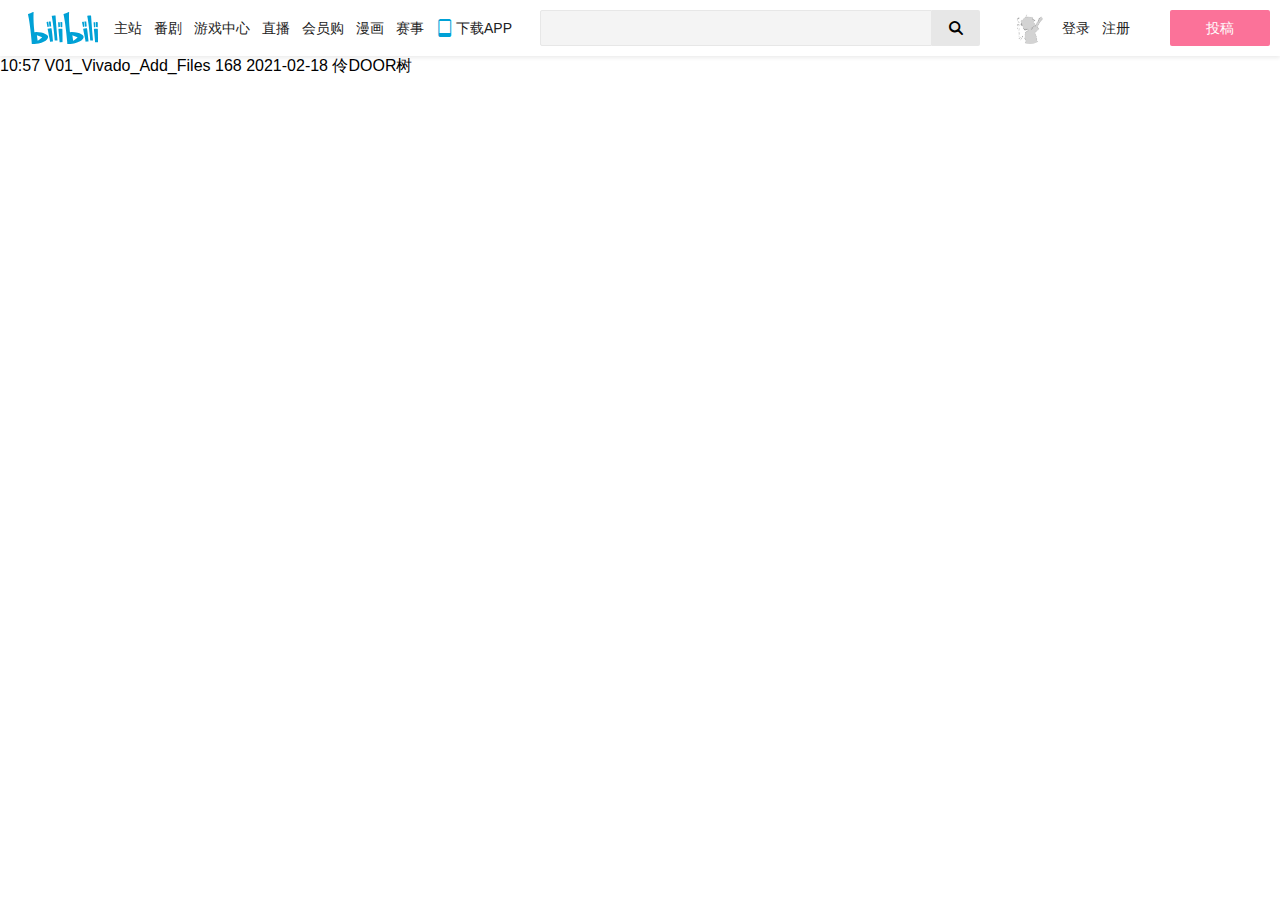
==== search/index.html @ 5ab5d941 "feat: 完成了视频页面的关注功能" ====
<!DOCTYPE html>
<html lang="en">

<head>
    <meta charset="UTF-8">
    <title>哔哩哔哩 (゜-゜)つロ 干杯~-bilibili</title>
    <link rel="stylesheet" href="/statics/css/header.css">
    <link rel="stylesheet" href="/statics/css/main.css">
    <link rel="stylesheet" href="/statics/css/search.css">
</head>

<body>
<script src="/statics/js/header.js"></script>
<div id="main">
    <div id="video_wrapper">
        <section>
            <a class="cover"><span>10:57</span></a>
            <a class="title">V01_Vivado_Add_Files</a>
            <a class="views">168</a>
            <a class="time">2021-02-18</a>
            <a class="author">伶DOOR树</a>
        </section>
    </div>
</div>
<script src="/statics/js/search.js"></script>
</body>

</html>
---- statics/css/header.css ----
body>header {
    box-shadow: 0 2px 4px 0 rgba(0, 0, 0, 0.08);
}

body>header>nav {
    display: grid;
    font-size: 14px;
    line-height: 36px;
    justify-items: center;
    align-items: center;
}
body>header>nav.not_logged {
    grid-template-columns: 540px auto 180px 120px;
}
body>header>nav.logged  {
    grid-template-columns: 540px auto 450px 120px;
}
body>header>nav>.user_operation {
    display: flex;
}

body>header #navigator .bilifont {
    font-size: 18px;
}
body>header #nav_homepage .bilifont {
    margin-right: 6px;
}
body>header #nav_download .bilifont {
    margin-right: 2px;
}
body>header #nav_homepage img {
    width: 70px;
    height: 32px;
    margin-right: 16px;
}

body>header>nav #search{
    display: grid;
    grid-template-columns: auto 48px;
    width: 100%;
    max-width: 500px;
}
body>header>nav #search input{
    height: 36px;
    padding: 0 16px;
    border-radius: 2px 0 0 2px;
    width: 100%;
    font-size: 14px;
    transition: all .2s;
    box-sizing: border-box;
    border: 1px solid #E7E7E7;
}
body>header>nav #search input:focus{
    color: #222222;
}
body>header>nav #search button{
    height: 36px;
    width: 48px;
    border-radius: 0 2px 2px 0;
    line-height: 26px;
    font-size: 16px;
    background-color: #e7e7e7;
    border:none;
}

body>header>nav>div a{
    color: #212121;
}
body>header>nav>#post{
    color: white;
    width: 100px;
    height: 36px;
    text-align: center;
    font-size: 14px;
    background-color: #fb7299;
    border-radius: 2px;
    margin:10px;
    user-select: none;
    cursor: pointer;
}
body>header>nav input {
    background-color: #f4f4f4;
    color: #999;
}
body>header>nav>div .bilifont {
    color: #00a1d6
}

body>header>nav>#navigator>a, body>header>nav>.user_operation>a {
    display: flex;
    margin: 6px;
    align-items: center;
}
body>header>nav>#navigator {
    display: flex;
}

body>header .user_operation {
    justify-content: space-around;
}
body>header .user_operation * {
    margin: 10px
}
body>header .user_operation img{
    width: 32px;
    height: 32px;
    border-radius: 50%;
    cursor: pointer;
    opacity: 1;
    transition: all ease .3s;
}

body>header>.hover>.user {
    position: absolute;
    display: flex;
    flex-direction: column;
    align-items: center;
    width: 280px;
    box-shadow: 0 3px 6px rgba(0,0,0,.2);
    border-radius: 2px;
    background-color: #fff;
    z-index: 10;
    transition: all ease .3s;
}
body>header>.hover>.user>.avatar {
    position: absolute;
    width: 70px;
    height: 70px;
    border-radius: 50%;
    top: -35px;
    left: 105px;
    background-size: cover;
    cursor: pointer;
}
body>header>.hover>.user>.username {
    color: #212121;
    font-size: 16px;
    font-weight: 600;
    margin-top: 42px;
}
body>header>.hover>.user>.level_content {
    padding: 0 20px;
    width: 100%;
    box-sizing: border-box;
}
body>header>.hover>.user>.level_content>.info {
    display: flex;
    justify-content: space-between;
    margin: 20px 0 5px 0;
}
body>header>.hover>.user>.level_content>.info>.level {
    font-size: 14px;
    color: #212121
}
body>header>.hover>.user>.level_content>.info>.exp {
    font-size: 12px;
    color: #999999;
}
body>header>.hover>.user>.level_content>.bar {
    margin: 4px 0;
    height: 2px;
    background-color: #f4f4f4;
}
body>header>.hover>.user>.level_content>.bar>.progress {
    height: 100%;
    background-color: #f3cb85;
}
body>header>.hover>.user>.money {
    display: flex;
    padding: 14px 20px;
    width: 100%;
    box-sizing: border-box;
    border-bottom: solid 1px #f4f4f4;
}
body>header>.hover>.user>.money>a {
    display: flex;
}
body>header>.hover>.user>.money img {
    height: 20px;
    width: 20px;
}
body>header>.hover>.user>.money span {
    margin: 0 20px 0 8px;
    color: #212121;
    font-size: 14px;
}
body>header>.hover>.user>.links {
    padding: 7px 0;
    width: 100%;
    border-bottom: solid 1px #f4f4f4;
}
body>header>.hover>.user>.links>a {
    padding: 8px 23px;
    display: flex;
    align-items: center;
    transition: all ease .3s;
    cursor: pointer;
    color: #000
}
body>header>.hover>.user>.links>a:hover {
    background-color: #f4f4f4;
}
body>header>.hover>.user>.links>.setting::before {
    content: "\E722";
    font-family: bilifont;
    margin-right: 5px;
    font-size: 24px;
    color: #979797;
}

body>header>.hover>.user>.logout {
    padding: 7px 0;
    width: 100%;
}
body>header>.hover>.user>.logout>span {
    padding: 8px 23px;
    display: flex;
    align-items: center;
    transition: all ease .3s;
    cursor: pointer;
}
body>header>.hover>.user>.logout>span:hover {
    background-color: #f4f4f4;
}
body>header>.hover>.user>.logout>span::before {
    content: "\E721";
    font-family: bilifont;
    margin-right: 5px;
    font-size: 24px;
    color: #979797;
}
---- statics/css/main.css ----
@font-face {
    font-family: bilifont;
    src: url(/statics/fonts/bilifont.woff) format("woff");
}

* {
    outline: none;
}

body {
    margin: 0;
    font-family: -apple-system,BlinkMacSystemFont,Helvetica Neue,Helvetica,Arial,PingFang SC,Hiragino Sans GB,Microsoft YaHei,sans-serif;
}

.bilifont {
    font-family: bilifont;
}

a {
    text-decoration: none;
}
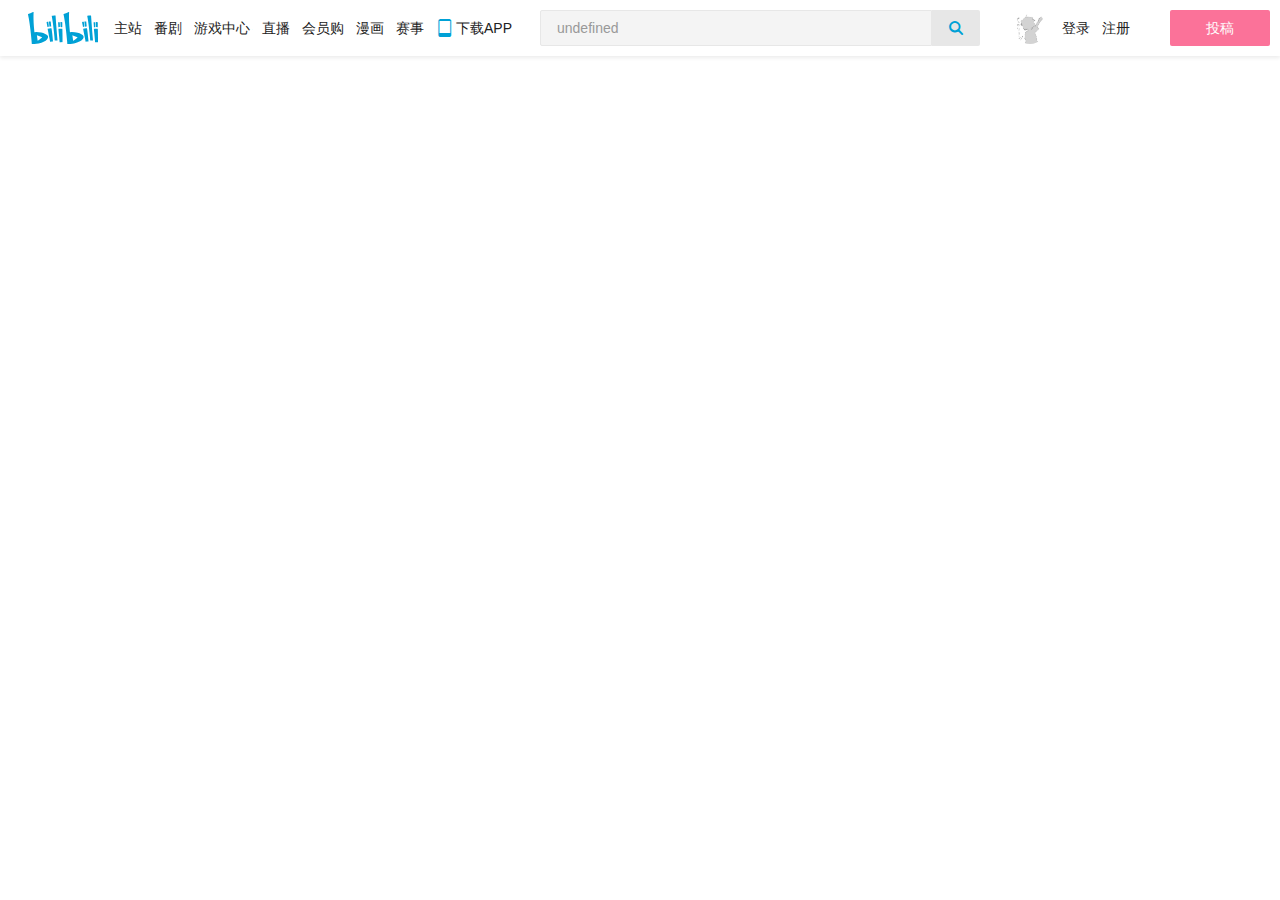
==== commit de1af61f: "feat: 增加了搜索功能" ====
--- a/search/index.html
+++ b/search/index.html
@@ -12,15 +12,7 @@
 <body>
 <script src="/statics/js/header.js"></script>
 <div id="main">
-    <div id="video_wrapper">
-        <section>
-            <a class="cover"><span>10:57</span></a>
-            <a class="title">V01_Vivado_Add_Files</a>
-            <a class="views">168</a>
-            <a class="time">2021-02-18</a>
-            <a class="author">伶DOOR树</a>
-        </section>
-    </div>
+    <div id="video_wrapper"></div>
 </div>
 <script src="/statics/js/search.js"></script>
 </body>
--- a/statics/css/search.css
+++ b/statics/css/search.css
@@ -0,0 +1,87 @@
+#video_wrapper {
+    display: grid;
+    margin: 80px auto 100px auto;
+    width: 980px;
+    grid-template-columns: repeat(5, 168px);
+    justify-content: space-between;
+    row-gap: 20px;
+}
+#video_wrapper>section {
+    width: 168px;
+    height: 208px;
+    border-radius: 4px;
+    border: 1px solid #e5e9ef;
+    grid-template-rows: 100px auto;
+}
+#video_wrapper>section>.cover {
+    background-image: url(https://bilivideos.oss-cn-chengdu.aliyuncs.com/8.png);
+    background-size: cover;
+    border-radius: 4px;
+    position: relative;
+    overflow: hidden;
+    display: block;
+    height: 100px;
+}
+#video_wrapper>section>.cover>span {
+    line-height: 18px;
+    padding: 0 5px;
+    color: #fff;
+    font-size: 12px;
+    background-color: rgba(0,0,0,.5);
+    position: absolute;
+    right: 0;
+    bottom: 0;
+    border-radius: 4px 0 0 0;
+}
+#video_wrapper>section>.title {
+    font-size: 12px;
+    line-height: 20px;
+    color: #222;
+    display: block;
+    margin: 8px 10px 12px 10px;
+    height: 40px;
+    overflow: hidden;
+}
+#video_wrapper>section>.info {
+    display: flex;
+    width: 148px;
+    margin: 0 auto 12px auto;
+}
+#video_wrapper>section>.info>.views {
+    width: 41px;
+    margin-right: 8px;
+}
+#video_wrapper>section>.info>.views,
+#video_wrapper>section>.info>.time,
+#video_wrapper>section>.author {
+    display: flex;
+    align-items: center;
+    color: #99a2aa;
+    font-size: 12px;
+}
+#video_wrapper>section>.info>.views::before,
+#video_wrapper>section>.info>.time::before,
+#video_wrapper>section>.author::before {
+    content: "";
+    background-image: url("/statics/images/search/search.png");
+    width: 11px;
+    height: 11px;
+    display: block;
+    margin-right: 5px;
+}
+#video_wrapper>section>.info>.views::before {
+    background-position: -485px -543px;
+}
+#video_wrapper>section>.info>.time::before {
+    background-position: -442px -165px;
+}
+#video_wrapper>section>.author {
+    width: 148px;
+    margin: 0 auto;
+}
+#video_wrapper>section>.author::before {
+    background-position: -442px -83px;
+}
+#video_wrapper>section>a:hover {
+    color: #00A1D6;
+}